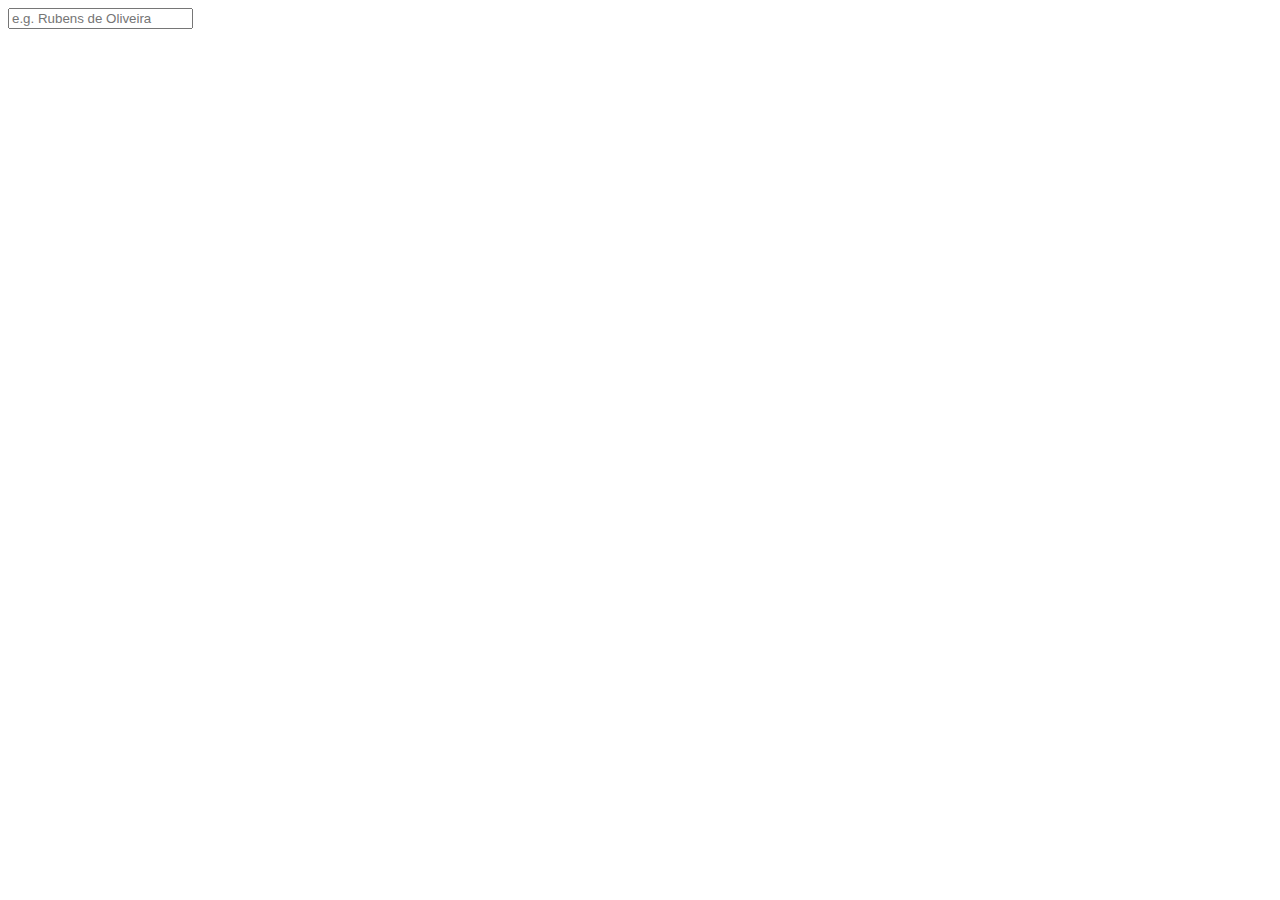
==== dia3/index.html @ 3f4bc4bb "Add my solution for exercise 1" ====
<!DOCTYPE html>
<html lang="en">
  <head>
    <meta charset="UTF-8" />
    <link rel="icon" type="image/svg+xml" href="favicon.svg" />
    <meta name="viewport" content="width=device-width, initial-scale=1.0" />
    <title>Dia 3</title>
  </head>
  <body>
    <form>
      <input data-js="name" placeholder="e.g. Rubens de Oliveira" type="text" name="name" />
    </form>
    
    <script type="module" src="/src/main.js"></script>
  </body>
</html>
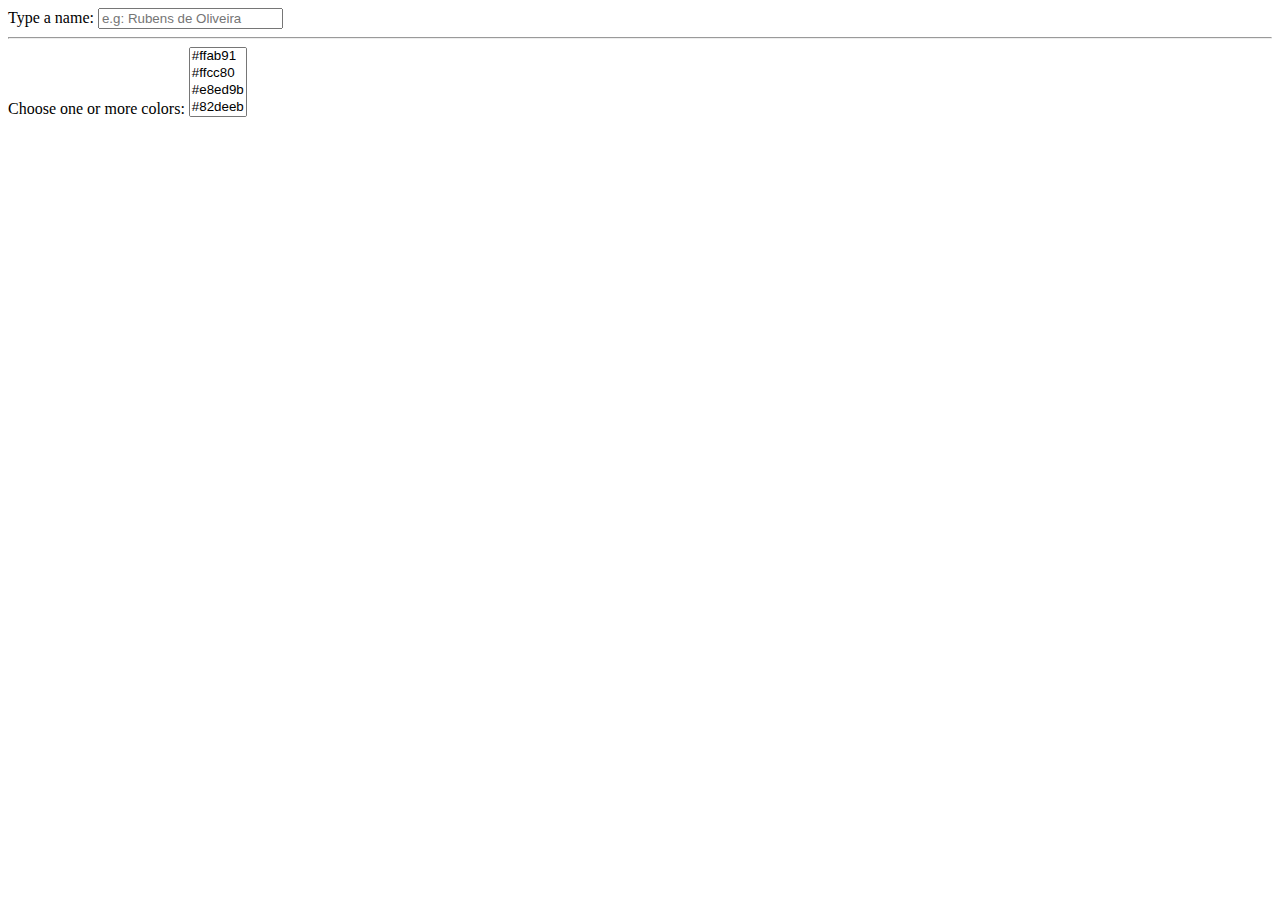
==== commit accc20c2: "Add my solution for exercise 2" ====
--- a/dia3/index.html
+++ b/dia3/index.html
@@ -7,9 +7,31 @@
     <title>Dia 3</title>
   </head>
   <body>
-    <form>
-      <input data-js="name" placeholder="e.g. Rubens de Oliveira" type="text" name="name" />
-    </form>
+    <div data-js="app" class="app">
+      <form>
+        <label for="name">
+          Type a name:
+          <input data-js="name" placeholder="e.g: Rubens de Oliveira" type="text" name="name" id="name" />
+        </label>
+        
+        <br/>
+        
+        <hr/>
+        
+        <label for="colors-select">
+          Choose one or more colors:
+          <select data-js="select" multiple id="colors-select" name="colors">
+            <option value="#ffab91">#ffab91</option>
+            <option value="#ffcc80">#ffcc80</option>
+            <option value="#e8ed9b">#e8ed9b</option>
+            <option value="#82deeb">#82deeb</option>
+            <option value="#d094da">#d094da</option>
+          </select>
+        </label>
+      </form>
+      
+      <div class="container" data-js="container"></div>
+    </div>
     
     <script type="module" src="/src/main.js"></script>
   </body>
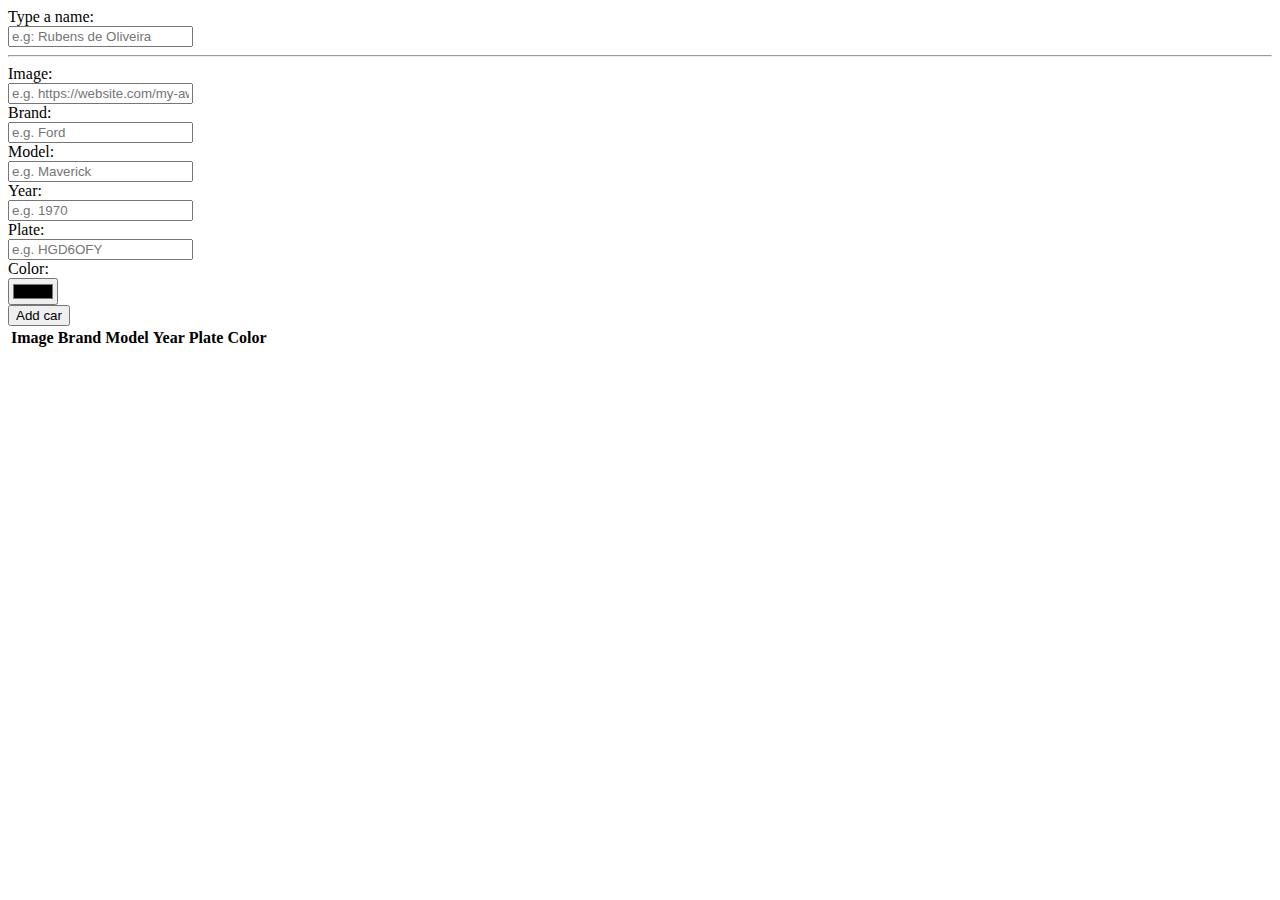
==== commit dc66227b: "Add my solution for exercise 3" ====
--- a/dia3/index.html
+++ b/dia3/index.html
@@ -8,29 +8,82 @@
   </head>
   <body>
     <div data-js="app" class="app">
-      <form>
+      <form data-js="form">
         <label for="name">
-          Type a name:
+          Type a name:<br/>
           <input data-js="name" placeholder="e.g: Rubens de Oliveira" type="text" name="name" id="name" />
         </label>
         
         <br/>
         
         <hr/>
-        
-        <label for="colors-select">
-          Choose one or more colors:
-          <select data-js="select" multiple id="colors-select" name="colors">
-            <option value="#ffab91">#ffab91</option>
-            <option value="#ffcc80">#ffcc80</option>
-            <option value="#e8ed9b">#e8ed9b</option>
-            <option value="#82deeb">#82deeb</option>
-            <option value="#d094da">#d094da</option>
-          </select>
-        </label>
       </form>
       
       <div class="container" data-js="container"></div>
+      
+      <form class="car-form" data-js="car-form">
+        <div>
+          <label for="image">
+            Image:<br/>
+            <input placeholder="e.g. https://website.com/my-awesome-car" data-js="image" type="url" id="image" name="image"/>
+          </label>
+        </div>
+        
+        <div>
+          <label for="brand">
+            Brand:<br/>
+            <input placeholder="e.g. Ford" data-js="brand" type="text" id="brand" name="brand"/>
+          </label>
+        </div>
+        
+        <div>
+          <label for="model">
+            Model:<br/>
+            <input placeholder="e.g. Maverick" data-js="model" type="text" id="model" name="model"/>
+          </label>
+        </div>
+        
+        <div>
+          <label for="year">
+            Year:<br/>
+            <input placeholder="e.g. 1970" data-js="year" type="text" id="year" name="year"/>
+          </label>
+        </div>
+        
+        <div>
+          <label for="plate">
+            Plate:<br/>
+            <input placeholder="e.g. HGD6OFY" data-js="plate" type="text" id="plate" name="plate"/>
+          </label>
+        </div>
+        
+        <div>
+          <label for="color">
+            Color:<br/>
+            <input data-js="color" type="color" id="color" name="color"/>
+          </label>
+        </div>
+        
+        <div>
+          <button type="submit">Add car</button>
+        </div>
+      </form>
+      
+      <div class="table-wrapper">
+        <table>
+          <thead>
+            <tr>
+              <th>Image</th>
+              <th>Brand</th>
+              <th>Model</th>
+              <th>Year</th>
+              <th>Plate</th>
+              <th>Color</th>
+            </tr>
+          </thead>
+          <tbody data-js="tbody"></tbody>
+        </table>
+      </div>
     </div>
     
     <script type="module" src="/src/main.js"></script>
